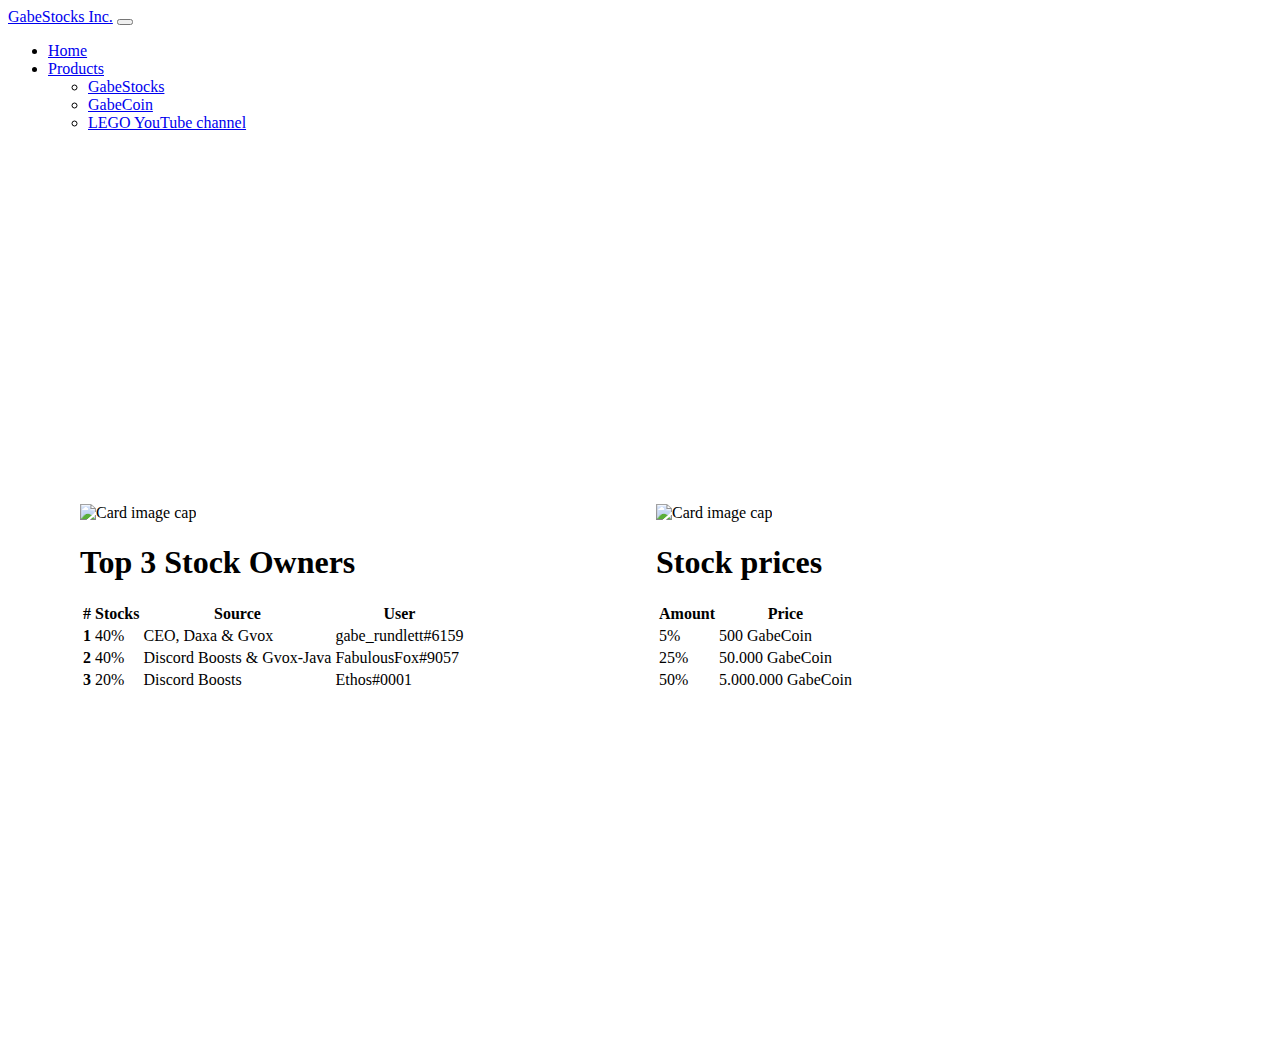
==== stocks/index.html @ 255ec719 "Moved files" ====
<!DOCTYPE html>
<html lang="en">

<head>
    <meta charset="UTF-8">
    <meta http-equiv="X-UA-Compatible" content="IE=edge">
    <meta name="viewport" content="width=device-width, initial-scale=1.0">
    <title>Gabe Rundlett Fanpage</title>

    <link href="https://cdn.jsdelivr.net/npm/bootstrap@5.3.0-alpha3/dist/css/bootstrap.min.css" rel="stylesheet"
        integrity="sha384-KK94CHFLLe+nY2dmCWGMq91rCGa5gtU4mk92HdvYe+M/SXH301p5ILy+dN9+nJOZ" crossorigin="anonymous">
    <script src="https://cdn.jsdelivr.net/npm/bootstrap@5.3.0-alpha3/dist/js/bootstrap.bundle.min.js"></script>

    <meta content="GabeStocks Inc." property="og:title" />
    <meta
        content="GabeStocks is a website that tracks stock prices and the percentage of stocks a user owns. It offers a user-friendly interface to help investors stay informed and make informed decisions about their portfolios."
        property="og:description" />
    <meta content="https://www.gabecraft.net" property="og:url" />
    <meta content="https://cdn.discordapp.com/icons/985017702433316924/7d7dd41eafbabd876403faf116067eea.webp"
        property="og:image" />
    <meta content="#2297dd" data-react-helmet="true" name="theme-color" />

    <style>
        html,
        body {
            width: 100%;
            height: 100%;
            overflow: hidden;
        }
    </style>
</head>

<body>
    <nav class="navbar navbar-expand-lg bg-body-tertiary">
        <div class="container-fluid">
            <a class="navbar-brand" href="https://www.gabecraft.net">GabeStocks Inc.</a>
            <button class="navbar-toggler" type="button" data-bs-toggle="collapse" data-bs-target="#navbarNavDropdown"
                aria-controls="navbarNavDropdown" aria-expanded="false" aria-label="Toggle navigation">
                <span class="navbar-toggler-icon"></span>
            </button>
            <div class="collapse navbar-collapse" id="navbarNavDropdown">
                <ul class="navbar-nav">
                    <li class="nav-item">
                        <a class="nav-link active" aria-current="page" href="#">Home</a>
                    </li>
                    <!--li class="nav-item">
                        <a class="nav-link" href="#">Coming soon™</a>
                    </li>
                    <li class="nav-item">
                        <a class="nav-link" href="#">Coming soon™</a>
                    </li-->
                    <li class="nav-item dropdown">
                        <a class="nav-link dropdown-toggle" href="#" role="button" data-bs-toggle="dropdown"
                            aria-expanded="false">
                            Products
                        </a>
                        <ul class="dropdown-menu">
                            <li><a class="dropdown-item" href="#">GabeStocks</a></li>
                            <li><a class="dropdown-item" href="#">GabeCoin</a></li>
                            <li><a class="dropdown-item" href="#">LEGO YouTube channel</a></li>
                        </ul>
                    </li>
                </ul>
            </div>
        </div>
    </nav>

    <div
        style="display: flex; align-items: center; justify-content: center; flex-direction: row; width: 100%; height: 100%; gap: 16px">
        <div class="card" style="width: 35rem;">
            <img class="card-img-top" src="https://tenor.com/view/kah-gif-25638404.gif" alt="Card image cap"
                style="aspect-ratio: 16/9; object-fit: cover;">
            <div class="card-body">
                <h1 class="card-header">Top 3 Stock Owners</h1>
                <table class="table table-bordered table-hover">
                    <thead>
                        <tr>
                            <th scope="col">#</th>
                            <th scope="col">Stocks</th>
                            <th scope="col">Source</th>
                            <th scope="col">User</th>
                        </tr>
                    </thead>
                    <tbody>
                        <tr>
                            <th scope="row">1</th>
                            <td>40%</td>
                            <td>CEO, Daxa & Gvox</td>
                            <td>gabe_rundlett#6159</td>
                        </tr>
                        <tr>
                            <th scope="row">2</th>
                            <td>40%</td>
                            <td>Discord Boosts & Gvox-Java</td>
                            <td>FabulousFox#9057</td>
                        </tr>
                        <tr>
                            <th scope="row">3</th>
                            <td>20%</td>
                            <td>Discord Boosts</td>
                            <td>Ethos#0001</td>
                        </tr>
                    </tbody>
                </table>
            </div>
        </div>

        <div class="card" style="width: 35rem;">
            <img class="card-img-top" src="https://tenor.com/view/stonks-up-stongs-meme-stocks-gif-15715298.gif"
                alt="Card image cap" style="aspect-ratio: 16/9; object-fit: cover;">
            <div class="card-body">
                <h1 class="card-header">Stock prices</h1>
                <table class="table table-bordered table-hover">
                    <thead>
                        <tr>
                            <th scope="col">Amount</th>
                            <th scope="col">Price</th>
                        </tr>
                    </thead>
                    <tbody>
                        <tr>
                            <td>5%</td>
                            <td>500 GabeCoin</td>
                        </tr>
                        <tr>
                            <td>25%</td>
                            <td>50.000 GabeCoin</td>
                        </tr>
                        <tr>
                            <td>50%</td>
                            <td>5.000.000 GabeCoin</td>
                        </tr>
                    </tbody>
                </table>
            </div>
        </div>
    </div>
</body>

</html>
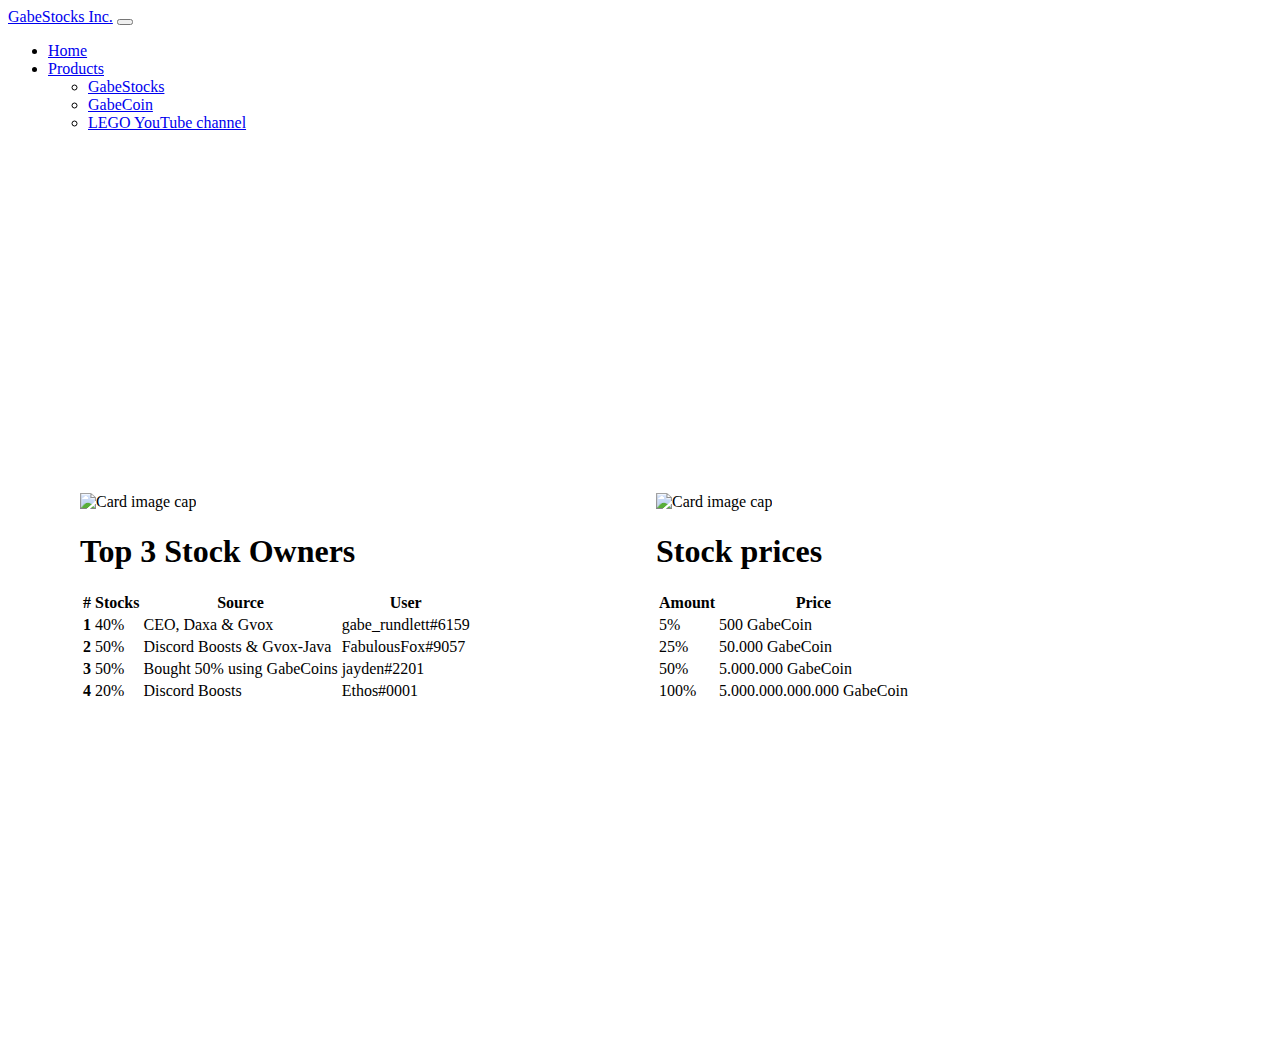
==== commit 743fef58: "Update index.html" ====
--- a/stocks/index.html
+++ b/stocks/index.html
@@ -90,12 +90,18 @@
                         </tr>
                         <tr>
                             <th scope="row">2</th>
-                            <td>40%</td>
+                            <td>50%</td>
                             <td>Discord Boosts & Gvox-Java</td>
                             <td>FabulousFox#9057</td>
                         </tr>
                         <tr>
                             <th scope="row">3</th>
+                            <td>50%</td>
+                            <td>Bought 50% using GabeCoins</td>
+                            <td>jayden#2201</td>
+                        </tr>
+                        <tr>
+                            <th scope="row">4</th>
                             <td>20%</td>
                             <td>Discord Boosts</td>
                             <td>Ethos#0001</td>
@@ -130,6 +136,10 @@
                             <td>50%</td>
                             <td>5.000.000 GabeCoin</td>
                         </tr>
+                        <tr>
+                            <td>100%</td>
+                            <td>5.000.000.000.000 GabeCoin</td>
+                        </tr>
                     </tbody>
                 </table>
             </div>
